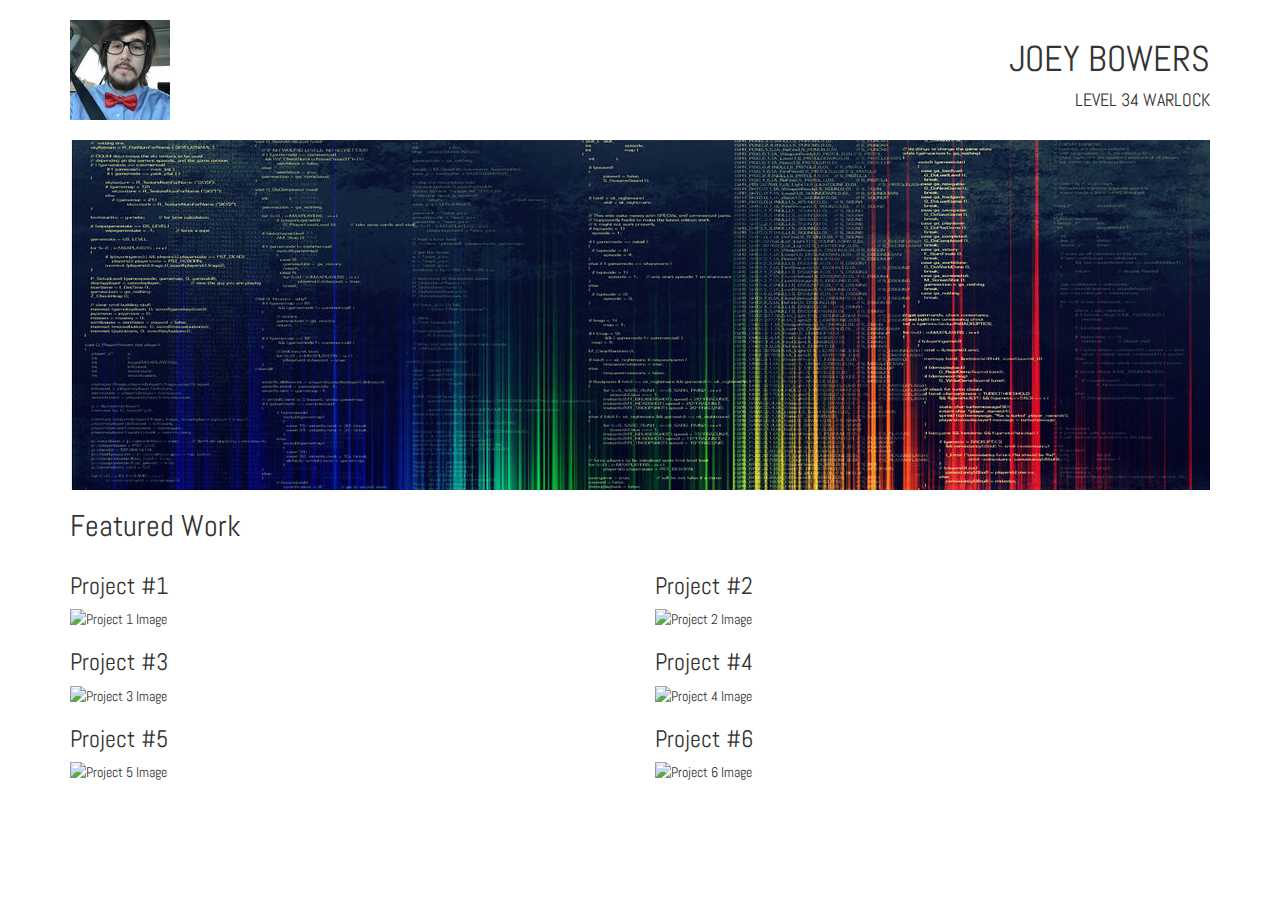
==== Framework/index.html @ 8b19ba67 "Committed by Udacity" ====
<!doctype html>
<html>
  <head>
    <meta charset="utf-8">
    <title> My Portfolio </title>
    <link rel="stylesheet" href="css/bootstrap.min.css">
    <link rel="stylesheet" href="css/style.css">
    <script src="js/jquery-1.11.3.min.js"></script>
    <script src="js/bootstrap.min.js"></script>
    <meta name="viewport" content="width=device-width, initial-scale=1.0">
    <link href="http://fonts.googleapis.com/css?family=Abel" rel="stylesheet">
  </head>
  <body>
    <div class="container">
      <header class="row">
        <div class="col-xs-4">
          <img class="img-responsive" src="images/rsz_joeybowers.jpg" alt="Picture of Joey Bowers" />
        </div>
        <div class="col-xs-8 text-right text-uppercase">
          <h1>Joey Bowers</h1>
          <h4>Level 34 Warlock</h4>
        </div>
      </header>
      <div>
        <img class="img-responsive hero-image" alt="Main Image" src="images/rsz_programming-code.jpg" />
      </div>
      <section class="row">
        <h2 class="col-xs-12">Featured Work</h2>
      </section>
      <section class="row">
        <div class="col-xs-6">
          <h3>Project #1</h3>
          <img class="img-responsive" alt="Project 1 Image" data-toggle="modal" data-target="#project1" src="http://placehold.it/555x300" />
        </div>
        <div class="col-xs-6">
          <h3>Project #2</h3>
          <img class="img-responsive" alt="Project 2 Image" data-toggle="modal" data-target="#project2" src="http://placehold.it/555x300" />
        </div>
      </section>
      <section class="row">
        <div class="col-xs-6">
          <h3>Project #3</h3>
          <img class="img-responsive" alt="Project 3 Image" data-toggle="modal" data-target="#project3" src="http://placehold.it/555x300" />
        </div>
        <div class="col-xs-6">
          <h3>Project #4</h3>
          <img class="img-responsive" alt="Project 4 Image" data-toggle="modal" data-target="#project4" src="http://placehold.it/555x300" />
        </div>
      </section>
      <section class="row">
        <div class="col-xs-6">
          <h3>Project #5</h3>
          <img class="img-responsive" alt="Project 5 Image" data-toggle="modal" data-target="#project5" src="http://placehold.it/555x300" />
        </div>
        <div class="col-xs-6">
          <h3>Project #6</h3>
          <img class="img-responsive final-image" alt="Project 6 Image" data-toggle="modal" data-target="#project6" src="http://placehold.it/555x300" />
        </div>
      </section>

    <!-- Modal 1-->
    <div class="modal fade" id="project1" tabindex="-1" role="dialog" aria-labelledby="myModalLabel1" aria-hidden="true">
      <div class="modal-dialog">
        <div class="modal-content">
          <div class="modal-header">
            <h4 class="modal-title" id="myModalLabel1">Project #1</h4>
          </div>
          <div class="modal-body">
            <img class="img-responsive" src="http://placehold.it/555x300" alt="Project 1 Image">
            This was my first project in this class. I learned a lot about HTML and CSS.
            <p>
              <a href="http://www.github.com">Link to Project #1</a>
            </p>
          </div>
          <div class="modal-footer">
            <button type="button" class="btn btn-default" data-dismiss="modal">Close</button>
          </div>
        </div>
      </div>
    </div>
    <!-- Modal 2-->
    <div class="modal fade" id="project2" tabindex="-1" role="dialog" aria-labelledby="myModalLabel2" aria-hidden="true">
      <div class="modal-dialog">
        <div class="modal-content">
          <div class="modal-header">
            <h4 class="modal-title" id="myModalLabel2">Project #2</h4>
          </div>
          <div class="modal-body">
            <img class="img-responsive" src="http://placehold.it/555x300" alt="Project 2 Image">
            Write about second project here...
            <p>
              <a href="http://www.github.com">Link to Project #2</a>
            </p>
          </div>
          <div class="modal-footer">
            <button type="button" class="btn btn-default" data-dismiss="modal">Close</button>
          </div>
        </div>
      </div>
    </div>
    <!-- Modal 3-->
    <div class="modal fade" id="project3" tabindex="-1" role="dialog" aria-labelledby="myModalLabel3" aria-hidden="true">
      <div class="modal-dialog">
        <div class="modal-content">
          <div class="modal-header">
            <h4 class="modal-title" id="myModalLabel3">Project #3</h4>
          </div>
          <div class="modal-body">
            <img class="img-responsive" src="http://placehold.it/555x300" alt="Project 3 Image">
            Write about third project here...
             <p>
              <a href="http://www.github.com">Link to Project #3</a>
            </p>
          </div>
          <div class="modal-footer">
            <button type="button" class="btn btn-default" data-dismiss="modal">Close</button>
          </div>
        </div>
      </div>
    </div>
    <!-- Modal 4-->
    <div class="modal fade" id="project4" tabindex="-1" role="dialog" aria-labelledby="myModalLabel4" aria-hidden="true">
      <div class="modal-dialog">
        <div class="modal-content">
          <div class="modal-header">
            <h4 class="modal-title" id="myModalLabel4">Project #4</h4>
          </div>
          <div class="modal-body">
            <img class="img-responsive" src="http://placehold.it/555x300" alt="Project 4 Image">
            Write about fourth project here...
             <p>
              <a href="http://www.github.com">Link to Project #4</a>
            </p>
          </div>
          <div class="modal-footer">
            <button type="button" class="btn btn-default" data-dismiss="modal">Close</button>
          </div>
        </div>
      </div>
    </div>
    <!-- Modal 5-->
    <div class="modal fade" id="project5" tabindex="-1" role="dialog" aria-labelledby="myModalLabel5" aria-hidden="true">
      <div class="modal-dialog">
        <div class="modal-content">
          <div class="modal-header">
            <h4 class="modal-title" id="myModalLabel5">Project #5</h4>
          </div>
          <div class="modal-body">
            <img class="img-responsive" src="http://placehold.it/555x300" alt="Project 5 Image">
            Write about fifth project here...
             <p>
              <a href="http://www.github.com">Link to Project #5</a>
            </p>
          </div>
          <div class="modal-footer">
            <button type="button" class="btn btn-default" data-dismiss="modal">Close</button>
          </div>
        </div>
      </div>
    </div>
    <!-- Modal 6-->
    <div class="modal fade" id="project6" tabindex="-1" role="dialog" aria-labelledby="myModalLabel6" aria-hidden="true">
      <div class="modal-dialog">
        <div class="modal-content">
          <div class="modal-header">
            <h4 class="modal-title" id="myModalLabel6">Project #6</h4>
          </div>
          <div class="modal-body">
            <img class="img-responsive" src="http://placehold.it/555x300" alt="Project 6 Image">
            Write about sixth project here...
             <p>
              <a href="http://www.github.com">Link to Project #6</a>
            </p>
          </div>
          <div class="modal-footer">
            <button type="button" class="btn btn-default" data-dismiss="modal">Close</button>
          </div>
        </div>
      </div>
    </div>
    </div>
  </body>
</html>
---- Framework/css/style.css ----
img {
  max-width: 100%;
}

body {
  font-family: "Abel", sans-serif;
}

header {
  padding-top: 20px;
}

.hero-image {
  margin-top: 20px;
}

.final-image {
  margin-bottom: 20px;
}

/* Under 600px */
@media screen and (max-width: 600px) {

  img {
    max-width: 100%;
  }

  embed {
    max-width: 100%;
  }

  object {
    max-width: 100%;
  }

  video {
    max-width: 100%;
  }

  body {
    font-family: 'Abel', sans-serif;
    color: #F5F5F5;
    background-color: #333333;
  }

  header {
    padding-top: 20px;
  }

  .hero-image {
    margin-top: 20px;
  }

  .final-image {
    margin-bottom: 20px;
  }

  .modal-content {
    background-color: #949494;
    color: black;
  }
}
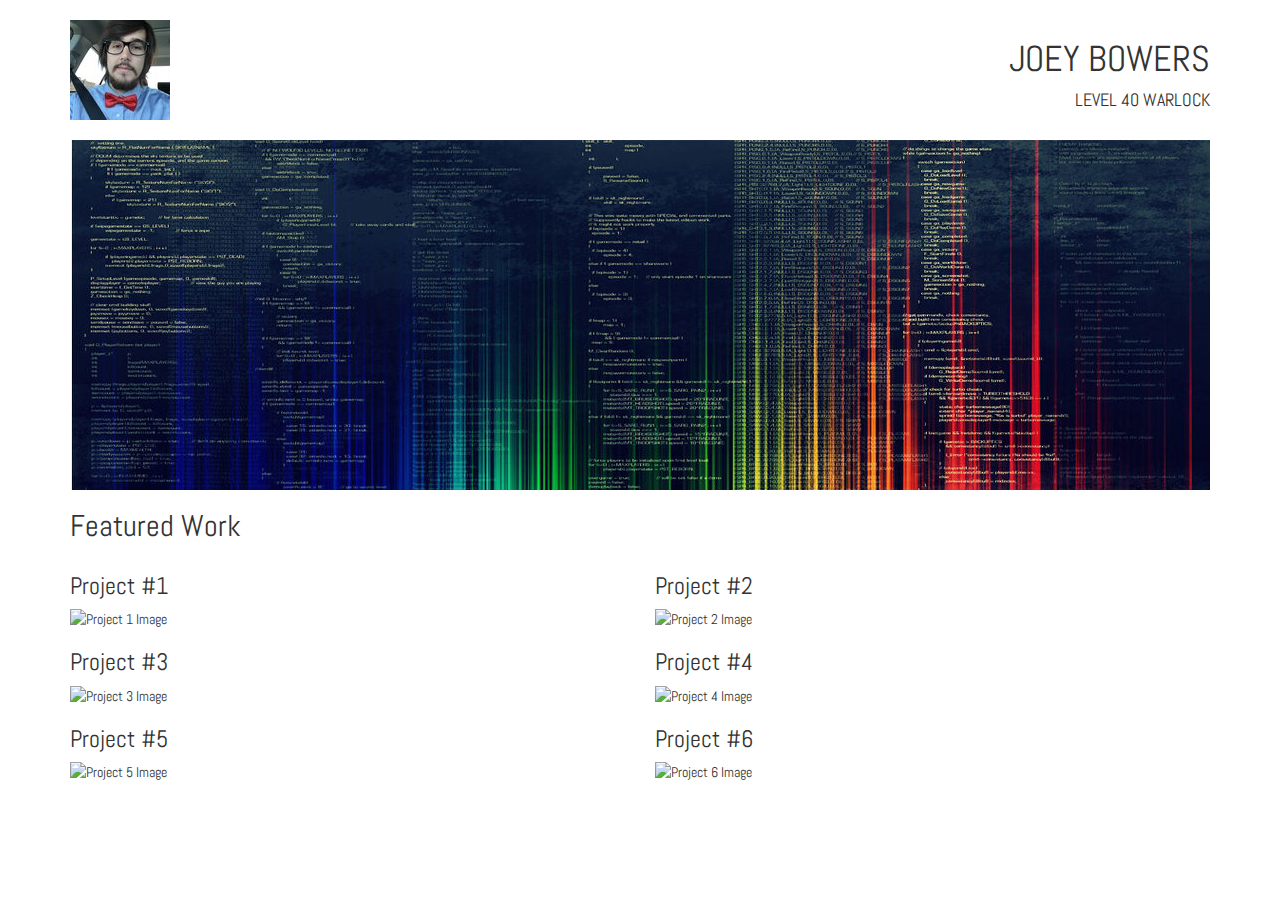
==== commit b199d03b: "Update index.html" ====
--- a/Framework/index.html
+++ b/Framework/index.html
@@ -18,7 +18,7 @@
         </div>
         <div class="col-xs-8 text-right text-uppercase">
           <h1>Joey Bowers</h1>
-          <h4>Level 34 Warlock</h4>
+          <h4>Level 40 Warlock</h4>
         </div>
       </header>
       <div>
@@ -27,157 +27,162 @@
       <section class="row">
         <h2 class="col-xs-12">Featured Work</h2>
       </section>
+      <!-- Project 1-->
       <section class="row">
         <div class="col-xs-6">
           <h3>Project #1</h3>
           <img class="img-responsive" alt="Project 1 Image" data-toggle="modal" data-target="#project1" src="http://placehold.it/555x300" />
         </div>
+        <!-- Project 2-->
         <div class="col-xs-6">
           <h3>Project #2</h3>
           <img class="img-responsive" alt="Project 2 Image" data-toggle="modal" data-target="#project2" src="http://placehold.it/555x300" />
         </div>
       </section>
+      <!-- Project 3-->
       <section class="row">
         <div class="col-xs-6">
           <h3>Project #3</h3>
           <img class="img-responsive" alt="Project 3 Image" data-toggle="modal" data-target="#project3" src="http://placehold.it/555x300" />
         </div>
+        <!-- Project 4-->
         <div class="col-xs-6">
           <h3>Project #4</h3>
           <img class="img-responsive" alt="Project 4 Image" data-toggle="modal" data-target="#project4" src="http://placehold.it/555x300" />
         </div>
       </section>
+      <!-- Project 5-->
       <section class="row">
         <div class="col-xs-6">
           <h3>Project #5</h3>
           <img class="img-responsive" alt="Project 5 Image" data-toggle="modal" data-target="#project5" src="http://placehold.it/555x300" />
         </div>
+        <!-- Project 6-->
         <div class="col-xs-6">
           <h3>Project #6</h3>
           <img class="img-responsive final-image" alt="Project 6 Image" data-toggle="modal" data-target="#project6" src="http://placehold.it/555x300" />
         </div>
       </section>
-
-    <!-- Modal 1-->
-    <div class="modal fade" id="project1" tabindex="-1" role="dialog" aria-labelledby="myModalLabel1" aria-hidden="true">
-      <div class="modal-dialog">
-        <div class="modal-content">
-          <div class="modal-header">
-            <h4 class="modal-title" id="myModalLabel1">Project #1</h4>
+      <!-- Modal 1-->
+      <div class="modal fade" id="project1" tabindex="-1" role="dialog" aria-labelledby="myModalLabel1" aria-hidden="true">
+        <div class="modal-dialog">
+          <div class="modal-content">
+            <div class="modal-header">
+              <h4 class="modal-title" id="myModalLabel1">Project #1</h4>
+            </div>
+            <div class="modal-body">
+              <img class="img-responsive" src="http://placehold.it/555x300" alt="Project 1 Image">
+              This was my first project in this class. I learned a lot about HTML and CSS.
+              <p>
+                <a href="http://www.github.com">Link to Project #1</a>
+              </p>
+            </div>
+            <div class="modal-footer">
+              <button type="button" class="btn btn-default" data-dismiss="modal">Close</button>
+            </div>
           </div>
-          <div class="modal-body">
-            <img class="img-responsive" src="http://placehold.it/555x300" alt="Project 1 Image">
-            This was my first project in this class. I learned a lot about HTML and CSS.
-            <p>
-              <a href="http://www.github.com">Link to Project #1</a>
-            </p>
+        </div>
+      </div>
+      <!-- Modal 2-->
+      <div class="modal fade" id="project2" tabindex="-1" role="dialog" aria-labelledby="myModalLabel2" aria-hidden="true">
+        <div class="modal-dialog">
+          <div class="modal-content">
+            <div class="modal-header">
+              <h4 class="modal-title" id="myModalLabel2">Project #2</h4>
+            </div>
+            <div class="modal-body">
+              <img class="img-responsive" src="http://placehold.it/555x300" alt="Project 2 Image">
+              Write about second project here...
+              <p>
+                <a href="http://www.github.com">Link to Project #2</a>
+              </p>
+            </div>
+            <div class="modal-footer">
+              <button type="button" class="btn btn-default" data-dismiss="modal">Close</button>
+            </div>
           </div>
-          <div class="modal-footer">
-            <button type="button" class="btn btn-default" data-dismiss="modal">Close</button>
+        </div>
+      </div>
+      <!-- Modal 3-->
+      <div class="modal fade" id="project3" tabindex="-1" role="dialog" aria-labelledby="myModalLabel3" aria-hidden="true">
+        <div class="modal-dialog">
+          <div class="modal-content">
+            <div class="modal-header">
+              <h4 class="modal-title" id="myModalLabel3">Project #3</h4>
+            </div>
+            <div class="modal-body">
+              <img class="img-responsive" src="http://placehold.it/555x300" alt="Project 3 Image">
+              Write about third project here...
+              <p>
+                <a href="http://www.github.com">Link to Project #3</a>
+              </p>
+            </div>
+            <div class="modal-footer">
+              <button type="button" class="btn btn-default" data-dismiss="modal">Close</button>
+            </div>
+          </div>
+        </div>
+      </div>
+      <!-- Modal 4-->
+      <div class="modal fade" id="project4" tabindex="-1" role="dialog" aria-labelledby="myModalLabel4" aria-hidden="true">
+        <div class="modal-dialog">
+          <div class="modal-content">
+            <div class="modal-header">
+              <h4 class="modal-title" id="myModalLabel4">Project #4</h4>
+            </div>
+            <div class="modal-body">
+              <img class="img-responsive" src="http://placehold.it/555x300" alt="Project 4 Image">
+              Write about fourth project here...
+              <p>
+                <a href="http://www.github.com">Link to Project #4</a>
+              </p>
+            </div>
+            <div class="modal-footer">
+              <button type="button" class="btn btn-default" data-dismiss="modal">Close</button>
+            </div>
+          </div>
+        </div>
+      </div>
+      <!-- Modal 5-->
+      <div class="modal fade" id="project5" tabindex="-1" role="dialog" aria-labelledby="myModalLabel5" aria-hidden="true">
+        <div class="modal-dialog">
+          <div class="modal-content">
+            <div class="modal-header">
+              <h4 class="modal-title" id="myModalLabel5">Project #5</h4>
+            </div>
+            <div class="modal-body">
+              <img class="img-responsive" src="http://placehold.it/555x300" alt="Project 5 Image">
+              Write about fifth project here...
+              <p>
+                <a href="http://www.github.com">Link to Project #5</a>
+              </p>
+            </div>
+            <div class="modal-footer">
+              <button type="button" class="btn btn-default" data-dismiss="modal">Close</button>
+            </div>
+          </div>
+        </div>
+      </div>
+      <!-- Modal 6-->
+      <div class="modal fade" id="project6" tabindex="-1" role="dialog" aria-labelledby="myModalLabel6" aria-hidden="true">
+        <div class="modal-dialog">
+          <div class="modal-content">
+            <div class="modal-header">
+              <h4 class="modal-title" id="myModalLabel6">Project #6</h4>
+            </div>
+            <div class="modal-body">
+              <img class="img-responsive" src="http://placehold.it/555x300" alt="Project 6 Image">
+              Write about sixth project here...
+              <p>
+                <a href="http://www.github.com">Link to Project #6</a>
+              </p>
+            </div>
+            <div class="modal-footer">
+              <button type="button" class="btn btn-default" data-dismiss="modal">Close</button>
+            </div>
           </div>
         </div>
       </div>
     </div>
-    <!-- Modal 2-->
-    <div class="modal fade" id="project2" tabindex="-1" role="dialog" aria-labelledby="myModalLabel2" aria-hidden="true">
-      <div class="modal-dialog">
-        <div class="modal-content">
-          <div class="modal-header">
-            <h4 class="modal-title" id="myModalLabel2">Project #2</h4>
-          </div>
-          <div class="modal-body">
-            <img class="img-responsive" src="http://placehold.it/555x300" alt="Project 2 Image">
-            Write about second project here...
-            <p>
-              <a href="http://www.github.com">Link to Project #2</a>
-            </p>
-          </div>
-          <div class="modal-footer">
-            <button type="button" class="btn btn-default" data-dismiss="modal">Close</button>
-          </div>
-        </div>
-      </div>
-    </div>
-    <!-- Modal 3-->
-    <div class="modal fade" id="project3" tabindex="-1" role="dialog" aria-labelledby="myModalLabel3" aria-hidden="true">
-      <div class="modal-dialog">
-        <div class="modal-content">
-          <div class="modal-header">
-            <h4 class="modal-title" id="myModalLabel3">Project #3</h4>
-          </div>
-          <div class="modal-body">
-            <img class="img-responsive" src="http://placehold.it/555x300" alt="Project 3 Image">
-            Write about third project here...
-             <p>
-              <a href="http://www.github.com">Link to Project #3</a>
-            </p>
-          </div>
-          <div class="modal-footer">
-            <button type="button" class="btn btn-default" data-dismiss="modal">Close</button>
-          </div>
-        </div>
-      </div>
-    </div>
-    <!-- Modal 4-->
-    <div class="modal fade" id="project4" tabindex="-1" role="dialog" aria-labelledby="myModalLabel4" aria-hidden="true">
-      <div class="modal-dialog">
-        <div class="modal-content">
-          <div class="modal-header">
-            <h4 class="modal-title" id="myModalLabel4">Project #4</h4>
-          </div>
-          <div class="modal-body">
-            <img class="img-responsive" src="http://placehold.it/555x300" alt="Project 4 Image">
-            Write about fourth project here...
-             <p>
-              <a href="http://www.github.com">Link to Project #4</a>
-            </p>
-          </div>
-          <div class="modal-footer">
-            <button type="button" class="btn btn-default" data-dismiss="modal">Close</button>
-          </div>
-        </div>
-      </div>
-    </div>
-    <!-- Modal 5-->
-    <div class="modal fade" id="project5" tabindex="-1" role="dialog" aria-labelledby="myModalLabel5" aria-hidden="true">
-      <div class="modal-dialog">
-        <div class="modal-content">
-          <div class="modal-header">
-            <h4 class="modal-title" id="myModalLabel5">Project #5</h4>
-          </div>
-          <div class="modal-body">
-            <img class="img-responsive" src="http://placehold.it/555x300" alt="Project 5 Image">
-            Write about fifth project here...
-             <p>
-              <a href="http://www.github.com">Link to Project #5</a>
-            </p>
-          </div>
-          <div class="modal-footer">
-            <button type="button" class="btn btn-default" data-dismiss="modal">Close</button>
-          </div>
-        </div>
-      </div>
-    </div>
-    <!-- Modal 6-->
-    <div class="modal fade" id="project6" tabindex="-1" role="dialog" aria-labelledby="myModalLabel6" aria-hidden="true">
-      <div class="modal-dialog">
-        <div class="modal-content">
-          <div class="modal-header">
-            <h4 class="modal-title" id="myModalLabel6">Project #6</h4>
-          </div>
-          <div class="modal-body">
-            <img class="img-responsive" src="http://placehold.it/555x300" alt="Project 6 Image">
-            Write about sixth project here...
-             <p>
-              <a href="http://www.github.com">Link to Project #6</a>
-            </p>
-          </div>
-          <div class="modal-footer">
-            <button type="button" class="btn btn-default" data-dismiss="modal">Close</button>
-          </div>
-        </div>
-      </div>
-    </div>
-    </div>
   </body>
-</html>+</html>
--- a/Framework/css/style.css
+++ b/Framework/css/style.css
@@ -20,7 +20,6 @@
 
 /* Under 600px */
 @media screen and (max-width: 600px) {
-
   img {
     max-width: 100%;
   }
@@ -39,8 +38,8 @@
 
   body {
     font-family: 'Abel', sans-serif;
-    color: #F5F5F5;
-    background-color: #333333;
+    color: #f5f5f5;
+    background-color: #333;
   }
 
   header {
@@ -59,4 +58,4 @@
     background-color: #949494;
     color: black;
   }
-}+}
